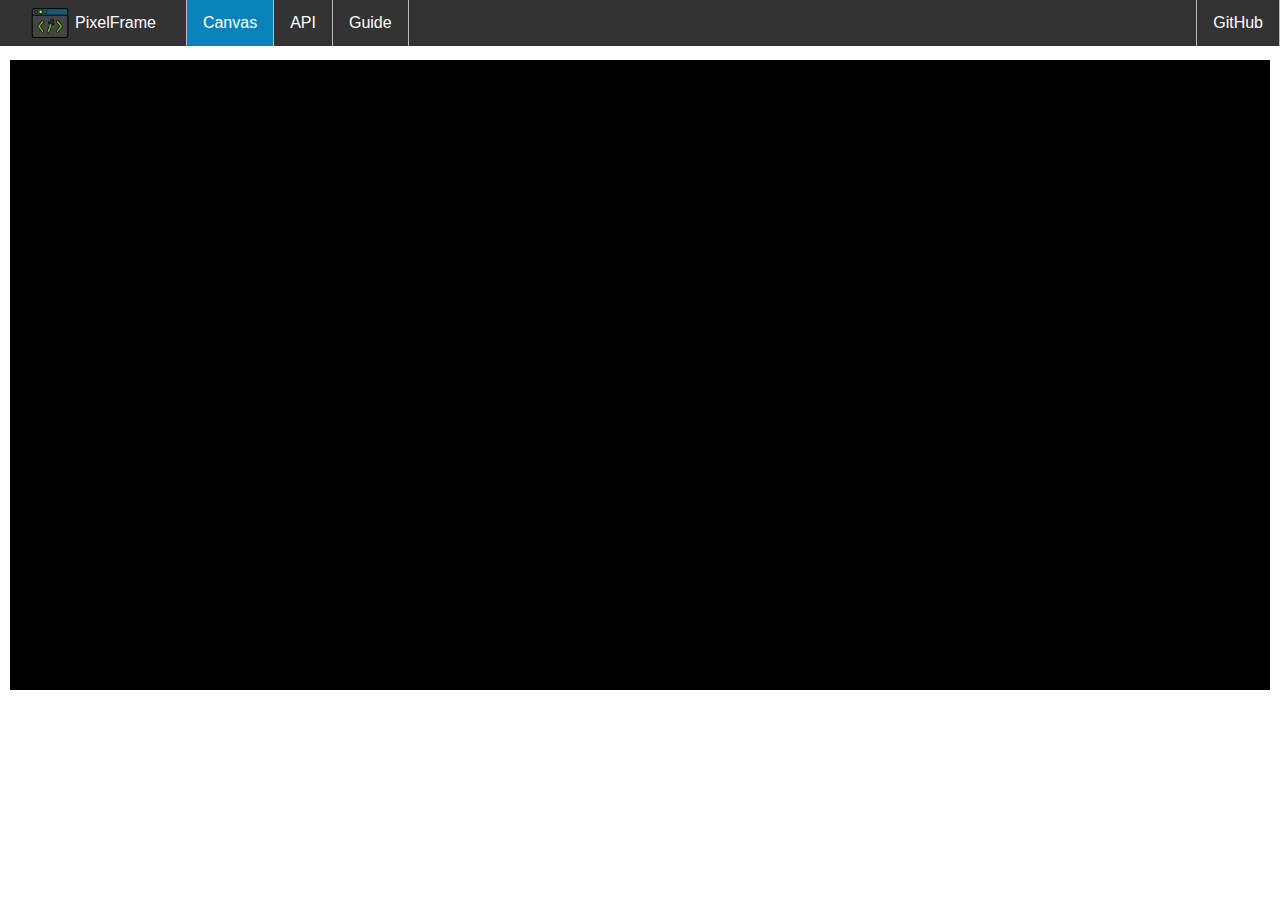
==== Misc/Template/Web/index.html @ e87051dc "Updated Web and Config - added Icon - added web force reload instead of updating pixels - modified w" ====
<!DOCTYPE html>
<html lang="en">
<head>
    <meta charset="UTF-8">
    <title>PixelFrame</title>
    <link rel="icon" type="image/x-icon" href="static/favicon.ico">
    <link rel="stylesheet" href="static/canvas.css">
    <link rel="stylesheet" href="static/navbar.css">
</head>
<body>
    <div class="navigation">
        <div class="title">
            <img class="title-logo" src="static/icon.png" alt="by Matrix">
            <a class="title-text">PixelFrame</a>
        </div>
        <ul class="navbar">
            <li class="nav-box nav-first">
                <a class="nav-item nav-active" href="/">Canvas</a>
            </li>
            <li class="nav-box">
                <a class="nav-item" href="/docs">API</a>
            </li>
            <li class="nav-box">
                <a class="nav-item">Guide</a>
            </li>
            <li class="nav-box nav-last">
                <a class="nav-item" href="https://github.com/MatrixCodeDE/pixelframe">GitHub</a>
            </li>
        </ul>
    </div>
    <div class="spacer"></div>
    <div id="canvasContainer">
        <canvas id="canvas"></canvas>
    </div>
    <script src="static/canvas.js"></script>
</body>
</html>
---- Misc/Template/Web/static/canvas.css ----
#canvasContainer {
    width: calc(100vw - 20px);
    max-height: calc(100vh - 80px);
    margin: 0 auto;
    text-align: center;
}

#canvas {
    /*width: calc(100% - 40px);
    height: calc(100% - 60px);
    align-self: center;
    max-width: calc(100% - 60px);
    max-height: calc(100% - 60px);*/
    width: 100%;
}

body {
    margin: 0;
    font-family: Verdana, sans-serif;
}
---- Misc/Template/Web/static/navbar.css ----
.navigation {
    position: fixed;
    top: 0;
    margin-top: 0;
    display: flex;
    right: 0;
    left: 0;
    width: 100%;
    background-color: #333;
    z-index: 1000;
    align-items: center;
    justify-content: center;
    font-family: Verdana, sans-serif;
}

.title {
    display: flex;
    align-items: center;
    margin: 0 30px;
}

.title-logo {
    height: 40px;
    width: auto;
    margin-right: 5px;
}

.title-text {
    color: white;
    text-align: center;
}

.navbar {
    list-style-type: none;
    margin: 0;
    padding: 0;
    overflow: hidden;
    width: 100%;
}

.nav-box {
    float: left;
    border-right: 1px solid #bbb;
    height: 100%;
}

.nav-first {
    border-left: 1px solid #bbb;
}

.nav-last {
    border-left: 1px solid #bbb;
    float: right;
}

.nav-item {
    display: block;
    color: white;
    text-align: center;
    padding: 14px 16px;
    text-decoration: none;
}

.nav-active {
  background-color: #0883b9;
}

.nav-box:hover:not(.active) {
    background-color: #777;
}

.spacer {
    margin-top: 60px;
    position: relative;
}
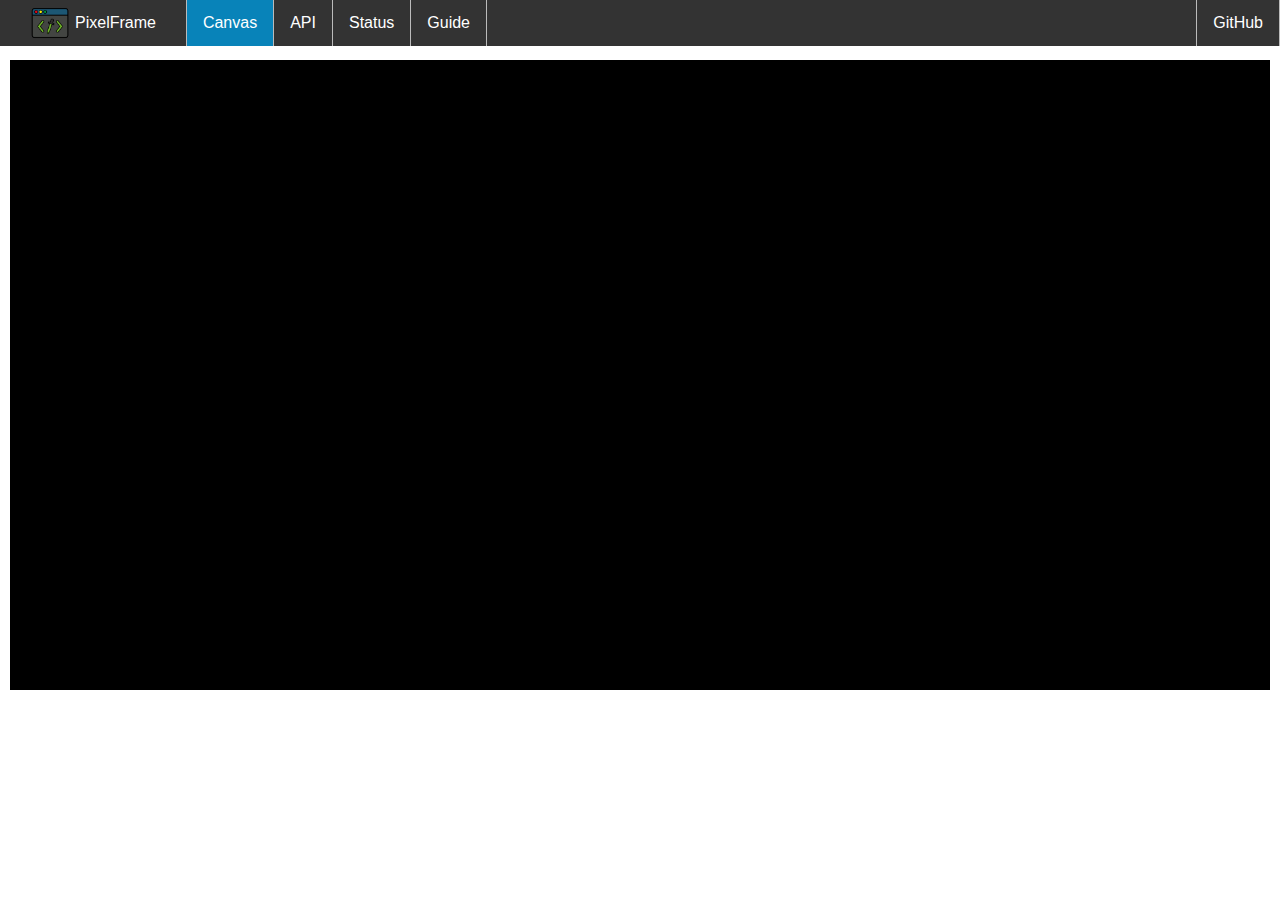
==== commit 69883c7e: "Added offline handler for web and image example" ====
--- a/Misc/Template/Web/index.html
+++ b/Misc/Template/Web/index.html
@@ -4,7 +4,7 @@
     <meta charset="UTF-8">
     <title>PixelFrame</title>
     <link rel="icon" type="image/x-icon" href="static/favicon.ico">
-    <link rel="stylesheet" href="static/canvas.css">
+    <link rel="stylesheet" href="canvas.css">
     <link rel="stylesheet" href="static/navbar.css">
 </head>
 <body>
@@ -21,17 +21,26 @@
                 <a class="nav-item" href="/docs">API</a>
             </li>
             <li class="nav-box">
-                <a class="nav-item">Guide</a>
+                <a class="nav-item" href="/status">Status</a>
+            </li>
+            <li class="nav-box">
+                <a class="nav-item" href="https://github.com/MatrixCodeDE/pixelframe/blob/main/GUIDE.md">Guide</a>
             </li>
             <li class="nav-box nav-last">
                 <a class="nav-item" href="https://github.com/MatrixCodeDE/pixelframe">GitHub</a>
             </li>
         </ul>
     </div>
+
     <div class="spacer"></div>
+
     <div id="canvasContainer">
         <canvas id="canvas"></canvas>
     </div>
-    <script src="static/canvas.js"></script>
+
+    <a id="offlineText" class="hidden"></a>
+    <div id="offlineOverlay" class="hidden"></div>
+
+    <script src="canvas.js"></script>
 </body>
 </html>--- a/Misc/Template/Web/canvas.css
+++ b/Misc/Template/Web/canvas.css
@@ -0,0 +1,42 @@
+#canvasContainer {
+    width: calc(100vw - 20px);
+    max-height: calc(100vh - 80px);
+    margin: 0 auto;
+    text-align: center;
+    z-index: 500;
+}
+
+#canvas {
+    width: 100%;
+    z-index: 501;
+}
+
+body {
+    margin: 0;
+    font-family: Verdana, sans-serif;
+}
+
+#offlineOverlay {
+    position: fixed;
+    top: 0;
+    left: 0;
+    width: 100%;
+    height: 100%;
+    background-color: rgba(0, 0, 0, 0.5); /* Farbe und Transparenz */
+    z-index: 700; /* Über anderen Inhalten */
+}
+
+#offlineText {
+    color: rgb(255, 255, 255);
+    text-align: center;
+    position: fixed; /* Positionierung */
+    top: 50%; /* Zentrierung vertikal */
+    left: 50%; /* Zentrierung horizontal */
+    transform: translate(-50%, -50%); /* Zentrierung in beide Richtungen */
+    z-index: 1000; /* Über anderen Inhalten */
+    font-size: xx-large;
+}
+
+.hidden {
+    visibility: hidden;
+}
